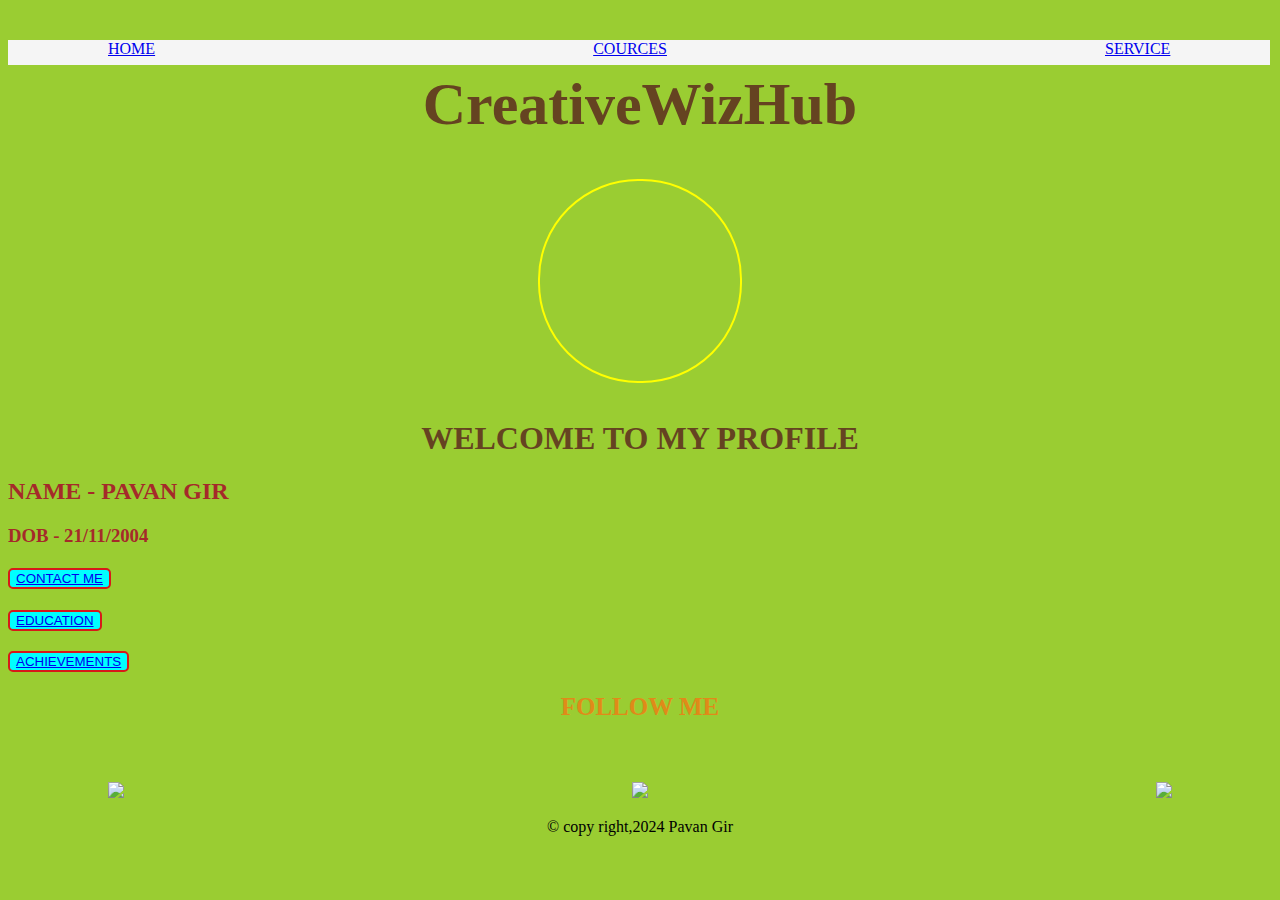
==== index.html @ d95422a3 "Add files via upload" ====
<!DOCTYPE html>
<html lang="en">
<head>
    <meta charset="UTF-8">
    <meta name="viewport" content="width=device-width, initial-scale=1.0">
    <title>Document</title>
     <link rel="stylesheet" href="style.css">
    <style>
          /* styles.css */
.image-container {
    width: 100%;
    height: 500px;
    background-image: url("nss.jpg");
    height: 200px;
    width: 200px;
    border-radius: 100px;
    background-size: cover;
    background-position: center;
    border: 2px solid yellow;
    
}



/* Change image on hover */
.image-container:hover {
    background-image: url("nss1.jpg");
    
}


    </style>
    


</head>
<body>
        <nav class="pavan" >
        
        <a href="index.html" class="pavans">HOME</a>
        <a href="cources.html" class="pavans">COURCES</a>
        <a href="service.html" class="pavans">SERVICE</a>
    </nav>
    <h1 id="hema">CreativeWizHub</h1>
    <div>
      <center>
        <div class="image-container"></div>
      </center>
    </div>

   <header>
    <center>
   <h1 id="anu">WELCOME TO MY PROFILE</h1>
</center>

</header>
    </div>
  </div>
</div>

     <h2 class="renu"> NAME - PAVAN GIR</h2>
    <h3 class="renu">DOB - 21/11/2004</h3>
    <h3>
    <button style="border: 2px solid rgb(216, 25, 25); background-color: aqua;border-radius: 5px;"> <a style="background-color: aqua;" href="contact.html">CONTACT ME</a></button>
</h3>
  <h3>
   <button  style="border: 2px solid rgb(216, 25, 25); background-color: aqua; border-radius: 5px"> <a style="background-color: aqua;" href="education.html">EDUCATION</a></button>
 </h3>
     <h3>
      <button  style="border: 2px solid rgb(216, 25, 25); background-color: aqua;border-radius: 5px"><a style="background-color: aqua;" href="achieve.html">ACHIEVEMENTS</a></button>
 </h3>
 </div>
    </ul>
  <h2 class="ajay">FOLLOW ME</h2>
   <div class="menu">
     <a href="https://www.instagram.com/__student__7/" ><img src="insta.jpeg" width="50px"></a>
     <a href="https://www.linkedin.com/in/pavan-gir-80396a257/"><img src="link.png" width="45px"></a>
     <a href="https://www.facebook.com/search/people?q=pavan%20goswami"><img src="facebook.jpeg" width="70px"></a>
    </div>
    <footer>
        <center>
        <p>&copy copy right,2024 Pavan Gir</p>
    </center>
    </footer>
   </div>
</body>
</html>
---- style.css ----
*{
    background-color:yellowgreen;
 }   
#hema {
    text-align: center;
    font-size: 60px;
    color:#654321;
    padding-top: 30px;
}
#anu{
    color:#654321;
    text-align: center;
    padding-top: 15px;
    
}
.pavan{
display: flex;
justify-content: space-between;
padding-left: 100px;
padding-right: 100px;
height: 25px;
width: 83%;
position: fixed;
background-color: whitesmoke;


}
.pavans{
    background-color: whitesmoke;
}

#nana{
    color: hotpink;
}
.renu{
    color: brown;
}
.ajay{
    color: rgb(224, 138, 25);
    text-align: center;
    font-size: medium;
    font-size: 25px;
}

.menu{
     display: flex;
     justify-content: space-between;
     padding-left: 100px;
     padding-right: 100px;
     padding-top: 40px;
}
.imk{
    height:40px;
    width: 40px;
    border-radius: 100%;
    background-color: aqua;
}
    
.iii{
    border-radius: 100%;
    background-color: aqua;
}
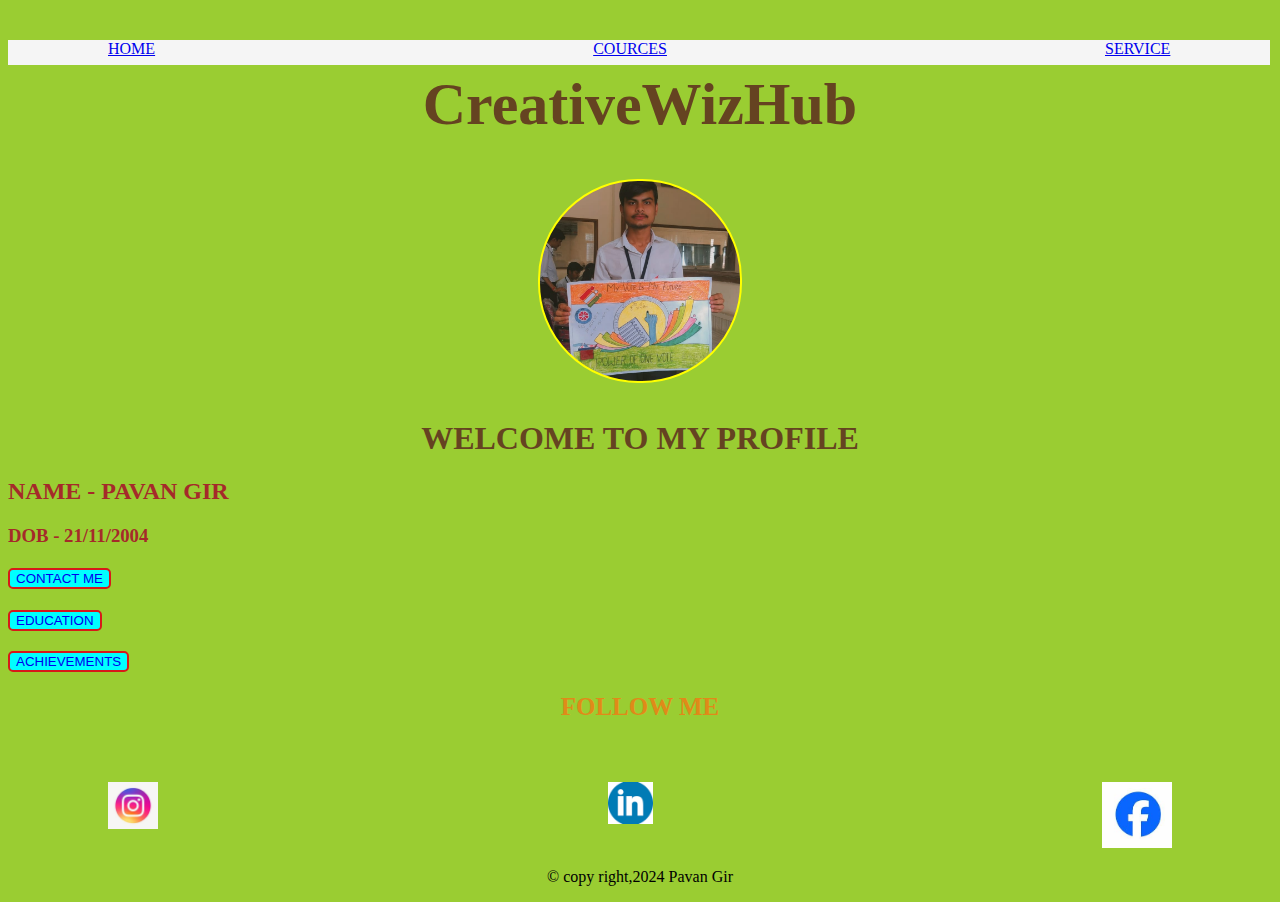
==== commit 6809ed14: "Add files via upload" ====
--- a/index.html
+++ b/index.html
@@ -61,13 +61,13 @@
      <h2 class="renu"> NAME - PAVAN GIR</h2>
     <h3 class="renu">DOB - 21/11/2004</h3>
     <h3>
-    <button style="border: 2px solid rgb(216, 25, 25); background-color: aqua;border-radius: 5px;"> <a style="background-color: aqua;" href="contact.html">CONTACT ME</a></button>
+    <button style="border: 2px solid rgb(216, 25, 25); background-color: aqua;border-radius: 5px;"> <a style="background-color: aqua;text-decoration: none;" href="contact.html">CONTACT ME</a></button>
 </h3>
   <h3>
-   <button  style="border: 2px solid rgb(216, 25, 25); background-color: aqua; border-radius: 5px"> <a style="background-color: aqua;" href="education.html">EDUCATION</a></button>
+   <button  style="border: 2px solid rgb(216, 25, 25); background-color: aqua; border-radius: 5px"> <a style="background-color: aqua;text-decoration: none;" href="education.html">EDUCATION</a></button>
  </h3>
      <h3>
-      <button  style="border: 2px solid rgb(216, 25, 25); background-color: aqua;border-radius: 5px"><a style="background-color: aqua;" href="achieve.html">ACHIEVEMENTS</a></button>
+      <button  style="border: 2px solid rgb(216, 25, 25); background-color: aqua;border-radius: 5px"><a style="background-color: aqua;text-decoration:none;" href="achieve.html">ACHIEVEMENTS</a></button>
  </h3>
  </div>
     </ul>
